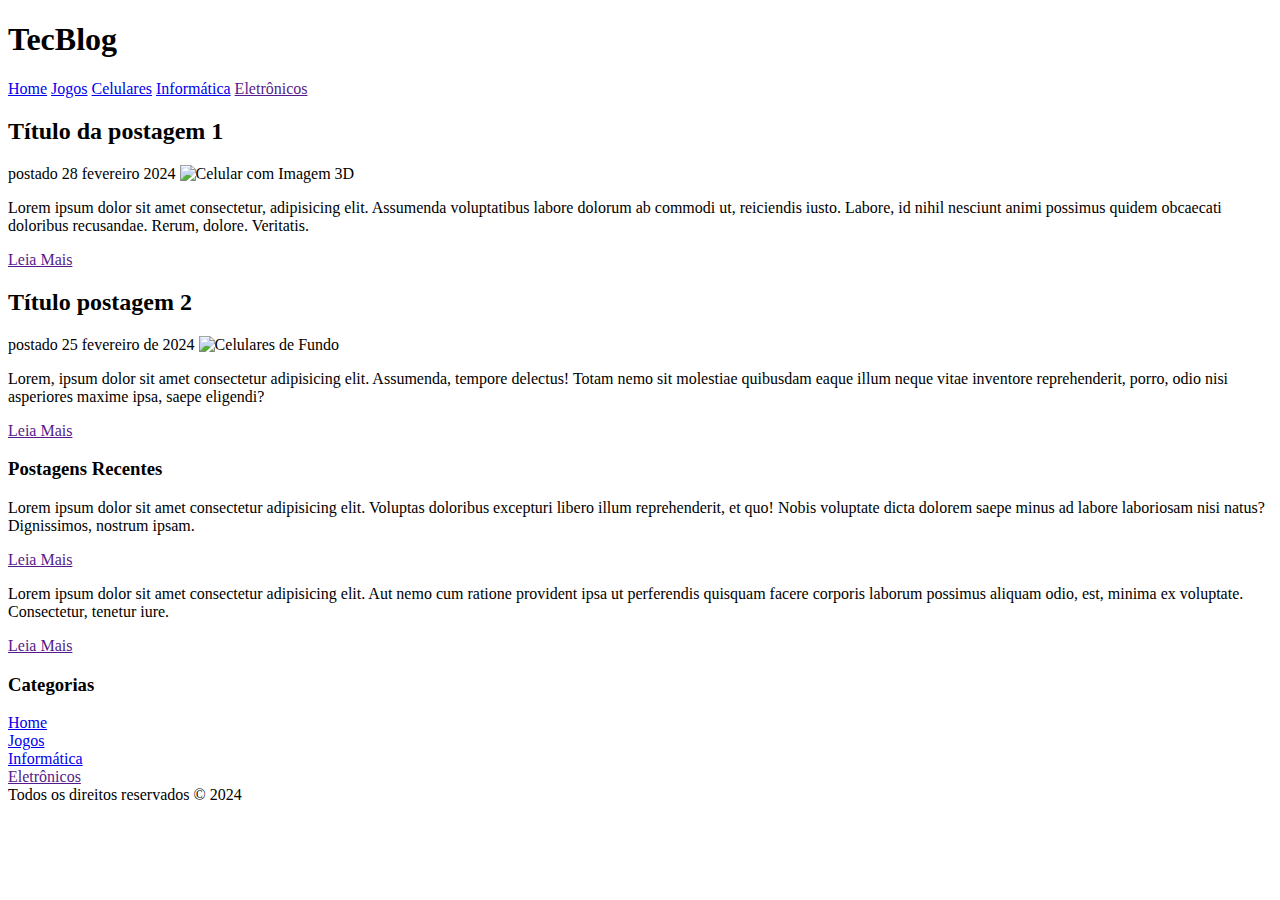
==== celulares.html @ b8d38d2b "CSS" ====
<!DOCTYPE html>
<html lang="pt-br">
<head>
    <meta charset="UTF-8">
    <meta name="viewport" content="width=device-width, initial-scale=1.0">
    <title>TecBlog - Jogos</title>
    <link rel="stylesheet" type="text/CSS" href="../assets/CSS/estilo.css">
</head>

<body>

    <div id="area-cabecalho">

        <div id="area-logo">
            <h1> Tec<span class="branco">Blog</span></h1>
        </div>

        <div id="area-menu">
            <a href="index.html">Home</a>
            <a href="jogos.html">Jogos</a>
            <a href="celulares.html">Celulares</a>
            <a href="informatica.html">Informática</a>
            <a href="">Eletrônicos</a>
        </div>
    </div>

    <div id="area-principal">
        <div id="area-postagens">
            <div class="postagem">
                <h2> Título da postagem 1 </h2>
                <span class="data-postagem"> postado 28 fevereiro 2024 </span>

                <img src="../assets/imagens/imagem3.jpg" alt="Celular com Imagem 3D" width="620px" height="411px">
                <p> Lorem ipsum dolor sit amet consectetur, adipisicing elit. Assumenda voluptatibus labore dolorum ab
                    commodi ut,
                    reiciendis iusto. Labore, id nihil nesciunt animi possimus quidem obcaecati doloribus recusandae.
                    Rerum, dolore. Veritatis.</p>

                <a href="">Leia Mais</a>

            </div>
            <div class="postagem">

                <h2> Título postagem 2 </h2>
                <span class="data-postagem">postado 25 fevereiro de 2024</span>

                <img src="../assets/imagens/imagem9.jpg" alt="Celulares de Fundo" width="620px">
                <p> Lorem, ipsum dolor sit amet consectetur adipisicing elit. Assumenda, tempore delectus! Totam nemo
                    sit molestiae quibusdam
                    eaque illum neque vitae inventore reprehenderit, porro, odio nisi asperiores maxime ipsa, saepe
                    eligendi?</p>

                <a href="">Leia Mais</a>

            </div> <!-- Fechamento da postagem -->
        </div> <!-- Fechamento da área de postagem -->
        <div id="area-lateral">
            <div class="conteudo-lateral">
                <h3> Postagens Recentes </h3>
                <div class="postagem-lateral">
                    <p> Lorem ipsum dolor sit amet consectetur adipisicing elit. Voluptas doloribus excepturi libero
                        illum reprehenderit, et quo! Nobis voluptate dicta dolorem saepe minus ad labore laboriosam nisi
                        natus? Dignissimos, nostrum ipsam.</p>
                    <a href=""> Leia Mais </a>
                </div>
                <div class="postagem-lateral">
                    <p> Lorem ipsum dolor sit amet consectetur adipisicing elit. Aut nemo cum ratione provident ipsa ut
                        perferendis quisquam facere corporis laborum possimus aliquam odio, est, minima ex voluptate.
                        Consectetur, tenetur iure.</p>
                    <a href=""> Leia Mais </a>
                </div>
            </div> <!-- Conteúdo lateral -->
            <div class="conteudo-lateral">
                <h3>Categorias</h3>
                <a href="index.html">Home</a><br>
                <a href="jogos.html">Jogos</a><br>
                <a href="informatica.html">Informática</a><br>
                <a href="">Eletrônicos</a><br>
            </div>
        </div> <!-- Fechamento area lateral-->
        <div id="rodape">
            Todos os direitos reservados &copy; 2024
        </div>
    </div>
    
</body>
</html>
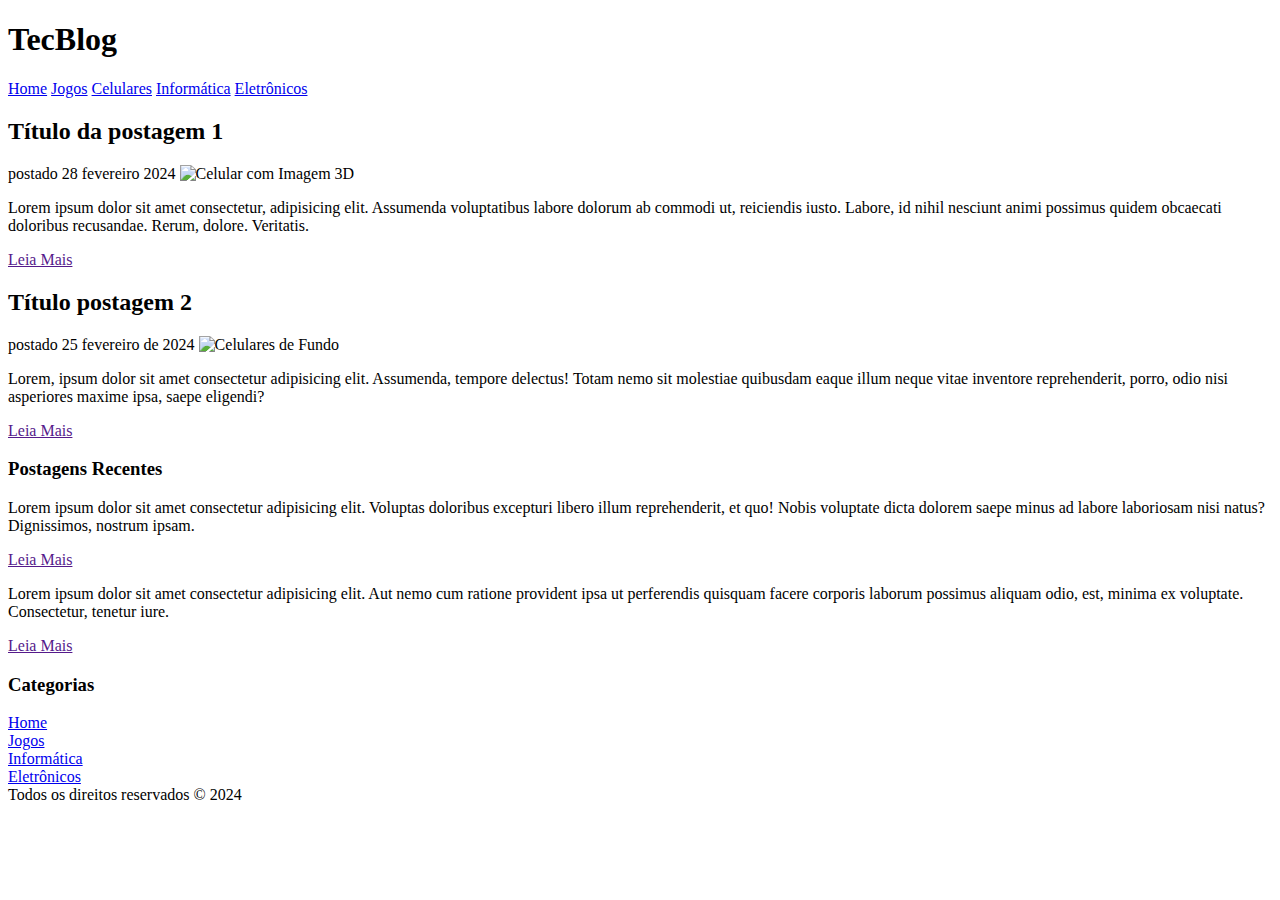
==== commit 4d3e9ff3: "TecBlog" ====
--- a/celulares.html
+++ b/celulares.html
@@ -20,7 +20,7 @@
             <a href="jogos.html">Jogos</a>
             <a href="celulares.html">Celulares</a>
             <a href="informatica.html">Informática</a>
-            <a href="">Eletrônicos</a>
+            <a href="eletronicos.html">Eletrônicos</a>
         </div>
     </div>
 
@@ -75,7 +75,7 @@
                 <a href="index.html">Home</a><br>
                 <a href="jogos.html">Jogos</a><br>
                 <a href="informatica.html">Informática</a><br>
-                <a href="">Eletrônicos</a><br>
+                <a href="eletronicos.html">Eletrônicos</a><br>
             </div>
         </div> <!-- Fechamento area lateral-->
         <div id="rodape">
